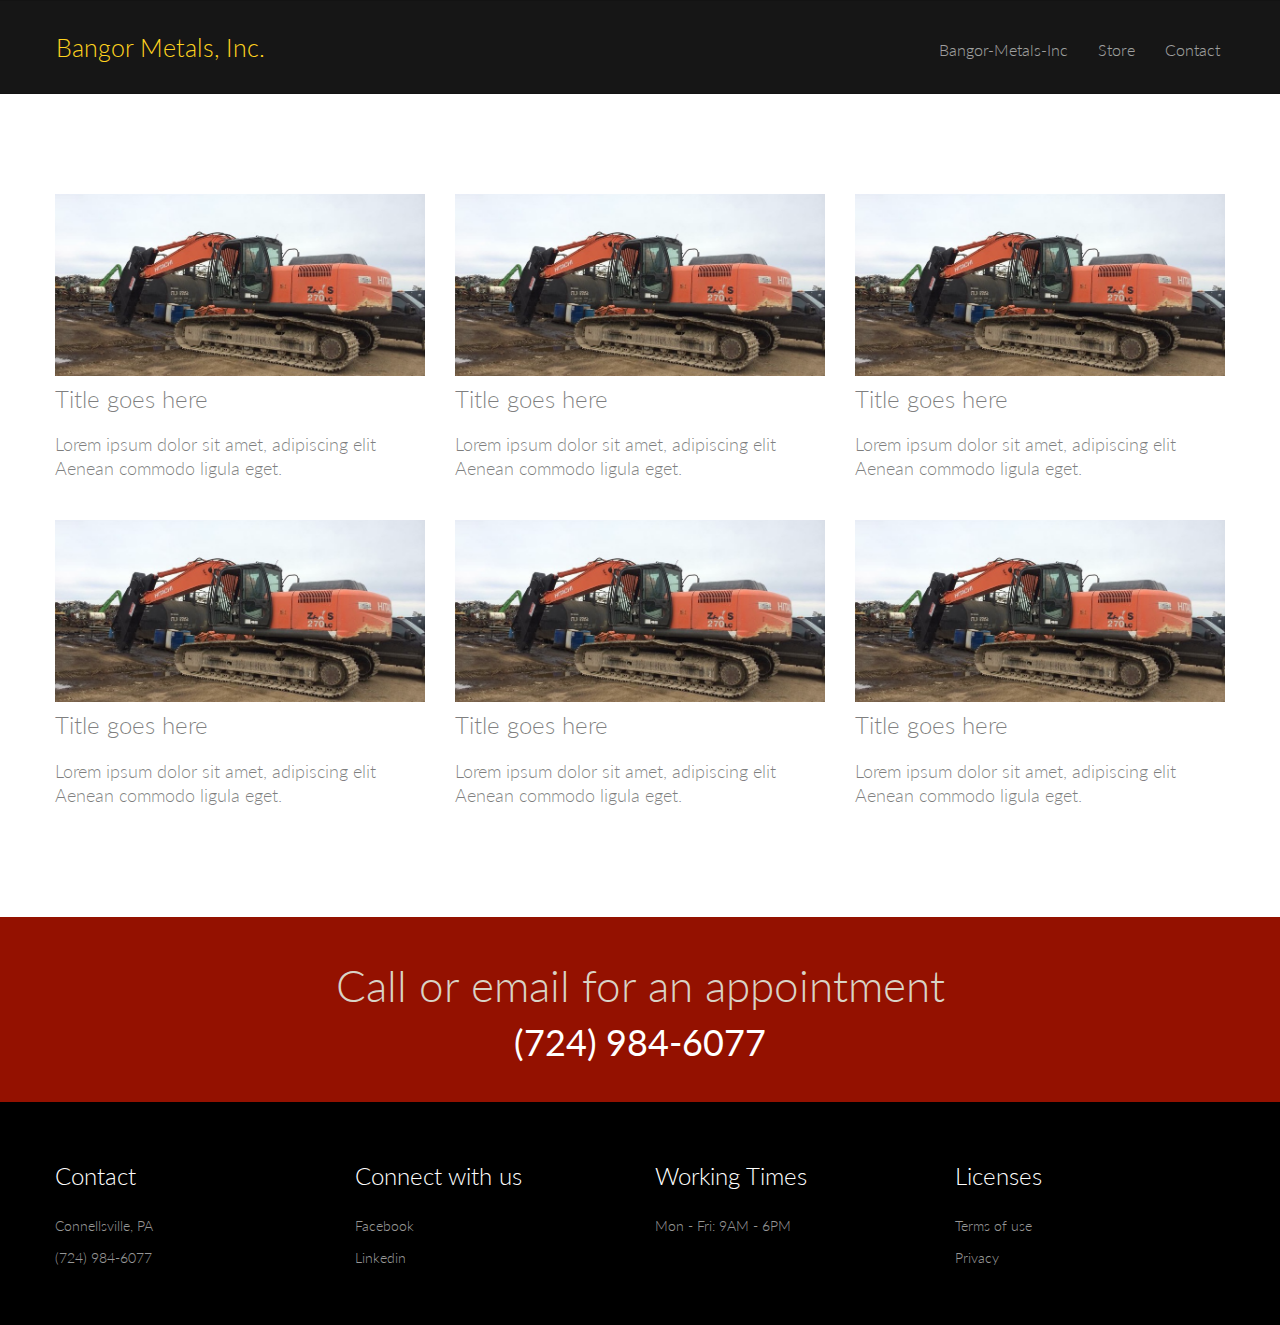
==== store.html @ 05addcea "add store page" ====
<!doctype html>
<html lang="Default">
<head>
    <meta charset="utf-8">
    <meta name="keywords" content="bangor metals store">
    <meta name="description" content="">
    <meta name="viewport" content="width=device-width, initial-scale=1.0, viewport-fit=cover">
    <link rel="shortcut icon" type="image/png" href="favicon.png">
    
	<link rel="stylesheet" type="text/css" href="./css/bootstrap.min.css">
	<link rel="stylesheet" type="text/css" href="style.css">
	<link rel="stylesheet" type="text/css" href="./css/animate.min.css">
	<link rel="stylesheet" type="text/css" href="./css/font-awesome.min.css">
	<link href='https://fonts.googleapis.com/css?family=Lato:100,300,400,700,900&amp;subset=latin,latin-ext' rel='stylesheet' type='text/css'>
    
	<script src="./js/jquery-2.1.0.min.js"></script>
	<script src="./js/bootstrap.min.js"></script>
	<script src="./js/blocs.min.js"></script>
	<script src="./js/lazysizes.min.js" defer></script>
    <title>Store</title>

    
<!-- Analytics -->
 
<!-- Analytics END -->
    
</head>
<body>
<!-- Main container -->
<div class="page-container">
    
<!-- bloc-0 -->
<div class="bloc bgc-onyx b-divider sticky-nav d-bloc" id="bloc-0">
	<div class="container bloc-sm">
		<nav class="navbar row">
			<div class="navbar-header">
				<a class="navbar-brand ltc-sunglow " href="index.html">Bangor Metals, Inc.</a>
				<button id="nav-toggle" type="button" class="ui-navbar-toggle navbar-toggle" data-toggle="collapse" data-target=".navbar-1">
					<span class="sr-only">Toggle navigation</span><span class="icon-bar"></span><span class="icon-bar"></span><span class="icon-bar"></span>
				</button>
			</div>
			<div class="collapse navbar-collapse navbar-1">
				<ul class="site-navigation nav navbar-nav">
					<li>
						<a href="index.html">Bangor-Metals-Inc</a>
					</li>
					<li>
						<a href="store.html">Store</a>
					</li>
					<li>
						<a onclick="scrollToTarget('#contact-info-bloc')" id="pl-undefined">Contact</a>
					</li>
				</ul>
			</div>
		</nav>
	</div>
</div>
<!-- bloc-0 END -->

<!-- bloc-8 -->
<div class="bloc bgc-white l-bloc" id="bloc-8">
	<div class="container bloc-lg">
		<div class="row">
			<div class="col-sm-4">
				<img src="img/lazyload-ph.png" data-src="img/Screen%20Shot%202018-11-12%20at%207.24.52%20AM.png" class="img-responsive lazyload" />
				<h3 class="mg-md">
					Title goes here
				</h3>
				<p>
					Lorem ipsum dolor sit amet, adipiscing elit Aenean commodo ligula eget.
				</p>
			</div>
			<div class="col-sm-4">
				<img src="img/lazyload-ph.png" data-src="img/Screen%20Shot%202018-11-12%20at%207.24.52%20AM.png" class="img-responsive lazyload" />
				<h3 class="mg-md">
					Title goes here
				</h3>
				<p>
					Lorem ipsum dolor sit amet, adipiscing elit Aenean commodo ligula eget.
				</p>
			</div>
			<div class="col-sm-4">
				<img src="img/lazyload-ph.png" data-src="img/Screen%20Shot%202018-11-12%20at%207.24.52%20AM.png" class="img-responsive lazyload" />
				<h3 class="mg-md">
					Title goes here
				</h3>
				<p>
					Lorem ipsum dolor sit amet, adipiscing elit Aenean commodo ligula eget.
				</p>
			</div>
		</div>
		<div class="row voffset">
			<div class="col-sm-4">
				<img src="img/lazyload-ph.png" data-src="img/Screen%20Shot%202018-11-12%20at%207.24.52%20AM.png" class="img-responsive lazyload" />
				<h3 class="mg-md">
					Title goes here
				</h3>
				<p>
					Lorem ipsum dolor sit amet, adipiscing elit Aenean commodo ligula eget.
				</p>
			</div>
			<div class="col-sm-4">
				<img src="img/lazyload-ph.png" data-src="img/Screen%20Shot%202018-11-12%20at%207.24.52%20AM.png" class="img-responsive lazyload" />
				<h3 class="mg-md">
					Title goes here
				</h3>
				<p>
					Lorem ipsum dolor sit amet, adipiscing elit Aenean commodo ligula eget.
				</p>
			</div>
			<div class="col-sm-4">
				<img src="img/lazyload-ph.png" data-src="img/Screen%20Shot%202018-11-12%20at%207.24.52%20AM.png" class="img-responsive lazyload" />
				<h3 class="mg-md">
					Title goes here
				</h3>
				<p>
					Lorem ipsum dolor sit amet, adipiscing elit Aenean commodo ligula eget.
				</p>
			</div>
		</div>
	</div>
</div>
<!-- bloc-8 END -->

<!-- contact-info-bloc -->
<div class="bloc bgc-ou-crimson-red d-bloc" id="contact-info-bloc">
	<div class="container bloc-sm">
		<div class="row">
			<div class="col-sm-12">
				<h1 class="text-center hero-bloc-text  tc-pastel-gray">
					Call or email for an appointment
				</h1>
				<h3 class="text-center hero-bloc-text-sub  tc-white mg-md">
					(724) 984-6077
				</h3>
			</div>
		</div>
	</div>
</div>
<!-- contact-info-bloc END -->

<!-- ScrollToTop Button -->
<a class="bloc-button btn btn-d scrollToTop" onclick="scrollToTarget('1')"><span class="fa fa-chevron-up"></span></a>
<!-- ScrollToTop Button END-->


<!-- Footer - bloc-10 -->
<div class="bloc bgc-black none b-divider d-bloc" id="bloc-10">
	<div class="container bloc-md">
		<div class="row">
			<div class="col-sm-3">
				<h3 class="mg-md bloc-mob-center-text tc-white">
					Contact
				</h3><a href="index.html" class="a-btn a-block">Connellsville, PA</a><a href="index.html" class="a-btn a-block">(724) 984-6077</a>
			</div>
			<div class="col-sm-3">
				<h3 class="mg-md bloc-mob-center-text tc-white">
					Connect with us
				</h3><a href="index.html" class="a-btn bloc-mob-center-text a-block">Facebook</a><a href="index.html" class="a-btn a-block bloc-mob-center-text">Linkedin</a>
			</div>
			<div class="col-sm-3">
				<h3 class="mg-md bloc-mob-center-text tc-white">
					Working Times<br>
				</h3><a href="index.html" class="a-btn a-block bloc-mob-center-text">Mon - Fri: 9AM - 6PM&nbsp;<br></a>
			</div>
			<div class="col-sm-3">
				<h3 class="mg-md bloc-mob-center-text tc-white">
					Licenses
				</h3><a href="index.html" class="a-btn a-block bloc-mob-center-text">Terms of use</a><a href="index.html" class="a-btn a-block bloc-mob-center-text">Privacy</a>
			</div>
		</div>
	</div>
</div>
<!-- Footer - bloc-10 END -->

</div>
<!-- Main container END -->
    

</body>
</html>
---- style.css ----
/*-----------------------------------------------------------------------------------
	    Bangor
        Built with Blocs
-----------------------------------------------------------------------------------*/

body{
	margin:0;
	padding:0;
    background:#FFF;
    overflow-x:hidden;
    -webkit-font-smoothing: antialiased;
    -moz-osx-font-smoothing: grayscale;
}
a,button{transition: all .3s ease-in-out;outline: none!important;} /* Prevent ugly blue glow on chrome and safari */
a:hover{text-decoration: none; cursor:pointer;}

#page-loading-blocs-notifaction{position: fixed;top: 0;bottom: 0;width: 100%;z-index:100000;background:#FFFFFF url("img/pageload-spinner.gif") no-repeat center center;}

/* = Blocs
-------------------------------------------------------------- */

.bloc{
	width:100%;
	clear:both;
	background: 50% 50% no-repeat;
	padding:0 50px;
	-webkit-background-size: cover;
	-moz-background-size: cover;
	-o-background-size: cover;
	background-size: cover;
	position:relative;
}
.bloc .container{
	padding-left:0;
	padding-right:0;
}


/* Sizes */

.bloc-xl{
	padding:150px 50px;
}
.bloc-lg{
	padding:100px 50px;
}
.bloc-md{
	padding:50px;
}
.bloc-sm{
	padding:20px 50px;
}

/* = Full Screen Blocs 
-------------------------------------------------------------- */

.bloc-fill-screen{
	padding-top:0;
	position: relative;
	height:100vh;
}
.bloc-fill-screen > .container{
	position:relative;
	top:50%;
	transform:translateY(-50%);
	-webkit-transform:translateY(-50%);
}
.bloc-fill-screen .fill-bloc-top-edge, .bloc-fill-screen .fill-bloc-bottom-edge{
	position: absolute;
	margin: 20px auto;
	left: 0;
	right: 0;
	z-index: 1;
	transform: none;
}
.bloc-fill-screen .fill-bloc-top-edge{
	top:0;
}
.bloc-fill-screen .fill-bloc-bottom-edge{
	top: initial;
	bottom: 20px;
}
.blocs-hero-btn-dwn{
	width: 58px;
	height: 58px;
	display: block;
	margin:0 auto;
	line-height: 58px;
	padding: 0;
	border-radius: 50%;
	text-align: center;
	font-size: 18px;
	color: rgba(255,255,255,.8);
	background: rgba(0,0,0,.6);
	border:0;
}
.blocs-hero-btn-dwn:hover{
	color: rgba(255,255,255,1);
}


/* Background Textures */

.bloc-bg-texture::before{
	content:"";
	background-size: 2px 2px;
	position: absolute;
	top: 0;
	bottom: 0;
	left:0;
	right:0;
}
.texture-paper::before{
	background: url("img/texture-paper.png");
	background-size: 280px 280px;
}
.texture-darken::before{
	background: rgba(0,0,0,0.5);
}
.texture-darken-strong::before{
	background: rgba(0,0,0,0.8);
}


/* Dark theme */

.d-bloc{
	color:rgba(255,255,255,.7);
}
.d-bloc button:hover{
	color:rgba(255,255,255,.9);
}
.d-bloc .icon-round,.d-bloc .icon-square,.d-bloc .icon-rounded,.d-bloc .icon-semi-rounded-a,.d-bloc .icon-semi-rounded-b{
	border-color:rgba(255,255,255,.9);
}
.d-bloc .divider-h span{
	border-color:rgba(255,255,255,.2);
}
.d-bloc .a-btn,.d-bloc .navbar a,.d-bloc .navbar-brand, .d-bloc a .icon-sm, .d-bloc a .icon-md, .d-bloc a .icon-lg, .d-bloc a .icon-xl, .d-bloc h1 a, .d-bloc h2 a, .d-bloc h3 a, .d-bloc h4 a, .d-bloc h5 a, .d-bloc h6 a, .d-bloc p a{
	color:rgba(255,255,255,.6);
}
.d-bloc .a-btn:hover,.d-bloc .navbar a:hover,.d-bloc .navbar-brand:hover,.d-bloc a:hover .icon-sm, .d-bloc a:hover .icon-md, .d-bloc a:hover .icon-lg, .d-bloc a:hover .icon-xl, .d-bloc h1 a:hover, .d-bloc h2 a:hover, .d-bloc h3 a:hover, .d-bloc h4 a:hover, .d-bloc h5 a:hover, .d-bloc h6 a:hover, .d-bloc p a:hover{
	color:rgba(255,255,255,1);
}
.d-bloc .navbar-toggle .icon-bar{
	background:rgba(255,255,255,1);
}
.d-bloc .btn-wire,.d-bloc .btn-wire:hover{
	color:rgba(255,255,255,1);
	border-color:rgba(255,255,255,1);
}
.d-bloc .panel{
	color:rgba(0,0,0,.5);
}
.d-bloc .panel button:hover{
	color:rgba(0,0,0,.7);
}
.d-bloc .panel icon{
	border-color:rgba(0,0,0,.7);
}
.d-bloc .panel .divider-h span{
	border-color:rgba(0,0,0,.1);
}
.d-bloc .panel .a-btn{
	color:rgba(0,0,0,.6);
}
.d-bloc .panel .a-btn:hover{
	color:rgba(0,0,0,1);
}
.d-bloc .panel .btn-wire, .d-bloc .panel .btn-wire:hover{
	color:rgba(0,0,0,.7);
	border-color:rgba(0,0,0,.3);
}


/* Light theme */

.d-bloc .panel,.l-bloc{
	color:rgba(0,0,0,.5);
}
.d-bloc .panel button:hover,.l-bloc button:hover{
	color:rgba(0,0,0,.7);
}
.l-bloc .icon-round,.l-bloc .icon-square,.l-bloc .icon-rounded,.l-bloc .icon-semi-rounded-a,.l-bloc .icon-semi-rounded-b{
	border-color:rgba(0,0,0,.7);
}
.d-bloc .panel .divider-h span,.l-bloc .divider-h span{
	border-color:rgba(0,0,0,.1);
}
.d-bloc .panel .a-btn,.l-bloc .a-btn,.l-bloc .navbar a,.l-bloc .navbar-brand,.l-bloc a .icon-sm, .l-bloc a .icon-md, .l-bloc a .icon-lg, .l-bloc a .icon-xl, .l-bloc h1 a, .l-bloc h2 a, .l-bloc h3 a, .l-bloc h4 a, .l-bloc h5 a, .l-bloc h6 a, .l-bloc p a{
	color:rgba(0,0,0,.6);
}
.d-bloc .panel .a-btn:hover,.l-bloc .a-btn:hover,.l-bloc .navbar a:hover, .l-bloc .navbar-brand:hover, .l-bloc a:hover .icon-sm, .l-bloc a:hover .icon-md, .l-bloc a:hover .icon-lg, .l-bloc a:hover .icon-xl, .l-bloc h1 a:hover, .l-bloc h2 a:hover, .l-bloc h3 a:hover, .l-bloc h4 a:hover, .l-bloc h5 a:hover, .l-bloc h6 a:hover, .l-bloc p a:hover{
	color:rgba(0,0,0,1);
}
.l-bloc .navbar-toggle .icon-bar{
	color:rgba(0,0,0,.6);
}
.d-bloc .panel .btn-wire,.d-bloc .panel .btn-wire:hover,.l-bloc .btn-wire,.l-bloc .btn-wire:hover{
	color:rgba(0,0,0,.7);
	border-color:rgba(0,0,0,.3);
}

/* Row Margin Offsets */

.voffset{
	margin-top:30px;
}

/* Column No Gutters */

.row-no-gutters{
	margin-right:0;
	margin-left:0;
}
.row.row-no-gutters > [class^="col-"],.row.row-no-gutters > [class*=" col-"] {
	padding-right: 0;
	padding-left: 0;
}
/* Dividers */

.b-divider{
	border-top:1px solid rgba(0,0,0,.1);
	border-bottom:1px solid rgba(0,0,0,.1);
}

/* Bloc text custom styling */

#bloc-0 .navbar-brand{
	font-family: Lato;
	font-weight: 300;
}
#bloc-1 h1{
	font-size: 44px;
	line-height: 46px;
}
#bloc-2 h1{
	font-family: Lato;
	font-weight: 300;
	font-size: 38px;
	line-height: 40px;
}
#bloc-2 p{
	font-family: Lato;
	font-weight: 300;
	font-size: 18px;
	line-height: 24px;
}
#bloc-2 h2{
	font-family: Lato;
	font-weight: 300;
	font-size: 24px;
	line-height: 26px;
}
#bloc-3 h1{
	font-size: 38px;
	line-height: 40px;
}
#bloc-3 h3{
	font-family: Lato;
	font-weight: 300;
	font-size: 26px;
	line-height: 28px;
}
#bloc-3 p{
	line-height: 24px;
}
#bloc-3 p{
	font-family: Lato;
	font-weight: 300;
	font-size: 18px;
	line-height: 24px;
}
#bloc-4 h1{
	font-size: 38px;
	line-height: 40px;
}
#bloc-4 p{
	font-size: 18px;
}
#bloc-5 h2{
	line-height: 26.000001907348633px;
}
#contact-info-bloc h1{
	font-family: Lato;
	font-weight: 300;
	font-size: 44px;
	line-height: 56px;
}
#contact-info-bloc h3{
	font-family: Lato;
	font-weight: 400;
}

/* = NavBar
-------------------------------------------------------------- */

.navbar{
	margin-bottom: 0;
	z-index:1;
}
.navbar-brand{
	height:auto;
	padding:3px 15px;
	font-size:25px;
	font-weight:normal;
	font-weight:600;
	line-height:44px;
}
.navbar-brand img{
	max-height: 200px;
	margin: 0 5px 0 0;
	display:inline;
}
.navbar-brand img[src$=svg]{
	min-width:100px;
}
.nav-center .navbar-brand img{
	margin:0;
}
.navbar .nav{
	padding-top: 2px;
	margin-right: -16px;
	float:right;
	z-index:1;
}
.nav > li{
	float:left;
	margin-top:4px;
	font-size:16px;
}
.navbar-nav .open .dropdown-menu > li > a{
	text-align: inherit;
}
.nav > li a:hover, .nav > li a:focus{
	background:transparent;
}
.navbar-toggle{
	margin: 10px 10px 0 0;
	border: 0px;
}
.navbar-toggle:hover{
	background:transparent!important;
}
.navbar-toggle .icon-bar{
	background-color: rgba(0,0,0,.5);
	width: 26px;
}
 /* Inverted navbar */

.nav-invert .navbar .nav{
	float:left;
}
.nav-invert .navbar-header, .nav-invert .navbar-brand{
	float:right;
	position:relative;
	z-index:2;
}
@media (min-width: 768px){
	.site-navigation{
		position:absolute;
		top:50%;
		right:20px;
		transform:translate(0, -50%);
		-webkit-transform:translateY(-50%);
	}
	.nav > li .dropdown-menu a,.nav > li .dropdown-menu a:hover{
		color:#484848;
	}
	.nav-invert .site-navigation{
		left:0;
		right:0;
	}
	.nav-center{
		text-align:center;
	}
	.nav-center .navbar-header{
		width:100%;
	}
	.nav-center .navbar-header, .nav-center .navbar-brand, .nav-center .nav > li{
		float: none;
		display:inline-block;
	}
	.nav-center .site-navigation{
		position:relative;
		width:100%;
		right:0;
		margin-right:0px;
		margin-top:20px;
	}
.nav-center.mini-nav .navbar-toggle{
	float:none;
	margin: 10px auto 0;
	}
}
.nav > li > .dropdown a{
	background: none!important;
	display: block;
	padding: 14px 15px;
}

nav .caret{
	margin: 0 5px;
}
/* Dropdown Menus SubMenu */
	.dropdown-menu .dropdown-menu{
	top:-8px;
	left:100%;
}
.dropdown-menu .dropmenu-flow-right{
	top:100%;
	left:0;
	margin-left: -1px;
	border-top-left-radius: 0;
	border-top-right-radius: 0;
}
.dropdown-menu .dropdown span{
	border: 4px solid black;
	border-top-color:transparent;
	border-right-color:transparent;
	border-bottom-color:transparent;
	margin: 6px -5px 0 0!important;
	float: right;
}
/* = Sticky Nav
-------------------------------------------------------------- */

.sticky-nav.sticky{
	position:fixed;
	top:0;
	z-index:1000;
	box-shadow:0 1px 2px rgba(0,0,0,.3);
	 transition: all .2s ease-out;
}

/* = Bric adjustment margins
-------------------------------------------------------------- */

.mg-sm{
	margin-top:10px;
	margin-bottom:5px;
}
.mg-md{
	margin-top:10px;
	margin-bottom:20px;
}
.mg-lg{
	margin-top:10px;
	margin-bottom:40px;
}

/* = Buttons
-------------------------------------------------------------- */

.btn{
	margin: 0 5px 5px 0;
}
.btn.pull-right{
	margin: 0 0 5px 5px;
}
.btn-d,.btn-d:hover,.btn-d:focus{
	color:#FFF;
	background:rgba(0,0,0,.3);
}

/* Prevent ugly blue glow on chrome and safari */
button{
	outline: none!important;
}

.a-btn{
	padding: 6px 10px 6px 0;
	line-height: 1.42857143;
	display:inline-block;
}
.text-center .a-btn{
	padding: 6px 0;
}
.a-block{
	width:100%;
	text-align:left;
}
.text-center .a-block{
	text-align:center;
}

/* = Icons
-------------------------------------------------------------- */
.icon-md{
	font-size:30px!important;
}
.icon-round{
	margin:0 auto;
	border:2px solid transparent;
	border-radius: 50%;
	padding: 32px 30px 26px 30px;
	min-width:80px;
}
.icon-round.icon-md,.icon-square.icon-md,.icon-rounded.icon-md{
	min-width: 92px;
}
.icon-round.icon-lg,.icon-square.icon-lg,.icon-rounded.icon-lg{
	min-width: 122px;
}
.icon-round.icon-xl,.icon-square.icon-xl,.icon-rounded.icon-xl{
	min-width: 162px;
}




.panel-sq, .panel-sq .panel-heading, .panel-sq .panel-footer{
	border-radius:0;
}
.panel-rd{
	border-radius:30px;
}
.panel-rd .panel-heading{
	border-radius:29px 29px 0 0;
}
.panel-rd .panel-footer{
	border-radius:0 0 29px 29px;
}





/* ScrollToTop button */

.scrollToTop{
	width:40px;
	height:40px;
	position:fixed;
	bottom:20px;
	right:20px;
	opacity: 0;
	z-index: 500;
	transition: all .3s ease-in-out;
}
.scrollToTop span{
	margin-top: 6px;
}
.showScrollTop{
	font-size: 14px;
	opacity: 1;
}
/* = Lightbox
-------------------------------------------------------------- */

a[data-lightbox]{
	position: relative;
	display: block;
	text-align: center;
}
a[data-lightbox]:hover::before{
	content:"+";
	font-family: "HelveticaNeue-Light", "Helvetica Neue Light", "Helvetica Neue", Helvetica, Arial;
	font-size:32px;
	width:50px;
	height:50px;
	margin-left:-25px;
	border-radius: 50%;
	background:rgba(0,0,0,.6);
	color:#FFF;
	font-weight:100;
	z-index: 1;
	position: absolute;
	top: 50%;
	transform: translateY(-50%);
	-webkit-transform: translateY(-50%);
}
a[data-lightbox]:hover img{
	opacity: 0.6;
	-webkit-animation-fill-mode: none;
	animation-fill-mode:none;
}
#lightbox-modal{
	display: flex;
	align-items: center;
}
#lightbox-modal .modal-dialog{
	width:90%;
	max-width:900px;
	margin:0 auto 0;
}
#lightbox-modal .modal-dialog img{
	max-height:90vh;
	margin: 0 auto;
}
.lightbox-caption{
	padding: 20px;
	color: #FFF;
	background: rgba(0,0,0,.5);
	position: absolute;
	left: 15px;
	right: 15px;
	bottom: 5px;
}
.close-lightbox{
	color:#FFF;
	font-size: 30px;
	position: absolute;
	top:20px;
	right:20px;
	z-index: 20;
	background:rgba(0,0,0,.5);
	border:none;
	line-height: 30px;
	padding:0 9px 5px;
	opacity: 0.3;
}
.close-lightbox:hover,.next-lightbox:hover, .prev-lightbox:hover{
	opacity: 1.0;
	color:#FFF;
}
.next-lightbox, .prev-lightbox{
	font-size:20px;
	color:rgba(255,255,255,.9);
	background:rgba(0,0,0,.5);
	transition: all .2s ease-in-out;
	position: absolute;
	top:45%;
	z-index:1;
	opacity: 0.4;
}
.next-lightbox{
	padding:6px 8px 1px 13px;
	right:25px;
}
.prev-lightbox{
	padding:6px 13px 1px 10px;
	left:25px;
}

/* = Custom Styling
-------------------------------------------------------------- */

h1,h2,h3,h4,h5,h6,p,label,.btn,a{
	font-family:"Lato";
	font-weight:300;
}
.container{
	max-width:1170px;
}
.hero-bloc-text{
	font-size:55px;
}
.hero-bloc-text-sub{
	font-size:36px;
}
.statement-bloc-text{
	line-height:38px;
	font-style:italic;
	font-size:28px;
	text-align:center;
	font-weight:lighter;
}
.blocs-mobile-signup-text{
	font-size:33px;
}
.stat-bloc-text{
	font-size:44px;
	text-align:center;
	font-weight:bold;
}
.stat-bloc-sub-text{
	font-size:16px;
	text-align:center;
	text-transform:uppercase;
}
.photo{
	border-style:solid;
	border-color:rgba(0,0,0,0.0);
	width:365px;
	text-shadow:0px 0px 0px #000000;
	border-width:1px 1px 1px 1px;
	background-color:#000000;
	background-position:left center;
}
.bloc-group-text-vc{
	font-size:50px;
	margin-top:20%;
}
.device-bloc-text-vc{
	font-size:50px;
	margin-top:50%;
}
.lake-hero-text-s{
	font-size:60px;
}
.lake-hero-text-sub-s{
	font-size:34px;
}
.blocs-hero-btn-dwn{
	background-color:rgba(0,0,0,0.0);
}
h1{
	font-family:"Lato";
	font-weight:300;
	font-size:38px;
	line-height:40px;
	color:#73FDFF!important;
}
h2{
	font-size:24px;
	line-height:26px;
	color:#73FDFF!important;
}
p{
	font-size:18px;
	line-height:24px;
}

/* = Colour
-------------------------------------------------------------- */

/* Background colour styles */

.bgc-onyx{
	background-color:#161616;
}
.bgc-white{
	background-color:#ffffff;
}
.bgc-outer-space{
	background-color:#47454A;
}
.bgc-sunglow{
	background-color:#FFD31F;
}
.bgc-dark-jungle-green{
	background-color:#212121;
}
.bgc-pastel-gray{
	background-color:#D9D3C6;
}
.bgc-ou-crimson-red{
	background-color:#941100;
}
.bgc-black{
	background-color:#000000;
}

/* Text colour styles */

.tc-white{
	color:#ffffff!important;
}
.tc-outer-space{
	color:#47454A!important;
}
.tc-dark-jungle-green{
	color:#212121!important;
}
.tc-black{
	color:#000000!important;
}
.tc-pastel-gray{
	color:#D9D3C6!important;
}

/* Link colour styles */

.ltc-sunglow{
	color:#FFD31F!important;
}
.ltc-sunglow:hover{
	color:#cca919!important;
}

/* Icon colour styles */

.icon-sunglow{
	color:#FFD31F!important;
	border-color:#FFD31F!important;
}

/* Bloc image backgrounds */

.bg-Screen-20Shot-202018-11-10-20at-208-35-12-20PM{
	background-image:url("img/Screen%20Shot%202018-11-10%20at%208.35.12%20PM.png");
}
.bg-Screen-20Shot-202018-11-12-20at-207-19-03-20AM{
	background-image:url("img/Screen%20Shot%202018-11-12%20at%207.19.03%20AM.png");
}
.bg-Screen-20Shot-202018-11-12-20at-207-24-52-20AM{
	background-image:url("img/Screen%20Shot%202018-11-12%20at%207.24.52%20AM.png");
}




/* = Mobile adjustments 
-------------------------------------------------------------- */
@media (max-width: 1024px)
{
    .bloc{
        padding-left: 20px; 
        padding-right: 20px;  
    }
    .bloc.full-width-bloc, .bloc-tile-2.full-width-bloc .container, .bloc-tile-3.full-width-bloc .container, .bloc-tile-4.full-width-bloc .container{
        padding-left: 0; 
        padding-right: 0;  
    }
}
@media (max-width: 992px) and (min-width: 768px)
{
    .navbar .nav{
		max-width:80%
    }
	.nav-center.navbar .nav{
		max-width:100%
    }
}
@media only screen and (min-device-width : 768px) and (max-device-width : 1024px) and (orientation : landscape) {.b-parallax{background-attachment:scroll;}}
@media only screen and (min-device-width: 1024px) and (max-device-width: 1366px) and (-webkit-min-device-pixel-ratio: 1.5) {.b-parallax{background-attachment:scroll;}}
@media (max-width: 991px)
{
    .container{width:100%;}
    .b-parallax{background-attachment:scroll;}
    .page-container, #hero-bloc{overflow-x: hidden;position: relative;} /* Prevent unwanted side scroll on mobile */
    .bloc{padding-left: constant(safe-area-inset-left);padding-right: constant(safe-area-inset-right);} /* iPhone X Notch Support*/
    .bloc-group, .bloc-group .bloc{display:block;width:100%;}
    .bloc-fill-screen .fill-bloc-top-edge, .bloc-fill-screen .fill-bloc-bottom-edge{padding:0 20px;padding-left: constant(safe-area-inset-left);padding-right: constant(safe-area-inset-right);}
}
@media (max-width: 767px)
{
    .page-container{
        overflow-x: hidden;
        position:relative;
    }
    h1,h2,h3,h4,h5,h6,p,#disqus_thread{
        padding-left:10px!important; 
        padding-right:10px!important; 
    }
    .b-parallax{
        background-attachment:scroll;
    }
    .navbar .nav{
        padding-top: 0;
        border-top:1px solid rgba(0,0,0,.2);
        float:none!important;
    }
    .navbar.row{
        margin-left: 0;
        margin-right: 0;
    }
    .site-navigation{
	   position:inherit;
	   transform:none;
	   -webkit-transform:none;
	   -ms-transform:none;
    }  
    .nav > li{
        margin-top: 0;
        border-bottom:1px solid rgba(0,0,0,.1);
        background:rgba(0,0,0,.05);
        text-align: left;
        padding-left:15px;
        width:100%;
    }
    .nav > li:hover{
        background:rgba(0,0,0,.08);
    }
    .dropdown .dropdown a .caret{   
        float: none;
        margin: 5px 0 0 10px!important;
        border: 4px solid black;
        border-bottom-color: transparent;
        border-right-color: transparent;
        border-left-color: transparent;
    }
    
    #hero-bloc .navbar .nav{
        background:rgba(0,0,0,.8);
    }
    #hero-bloc .navbar .nav a{
        color:rgba(255,255,255,.6);
    }
    .hero{
        padding:50px 0;
    }
    .hero-nav{
        left:-1px;
        right:-1px;
    }
    .navbar-collapse{
        padding:0;
        overflow-x: hidden;
        -webkit-box-shadow: none;
        box-shadow: none;
    }
    .navbar-brand img{
        max-height: 40px;
        width:auto;   
    }
    .nav-invert .navbar-header{
        float: none;
        width:100%;
    }
    .nav-invert .navbar-toggle{
        float:left; 
        margin-left:10px;
    }
    .bloc{
        padding-left: 0; 
        padding-right: 0;
    }
    .bloc-xxl,.bloc-xl,.bloc-lg{
        padding: 40px 0;
    }
    .bloc-sm,.bloc-md{
        padding-left: 0; 
        padding-right: 0;
    }
    .bloc-tile-2 .container, .bloc-tile-3 .container, .bloc-tile-4 .container, .bloc-fill-screen .fill-bloc-top-edge, .bloc-fill-screen .fill-bloc-bottom-edge{
        padding-left:0;padding-right:0;
    }
    .a-block{
        padding:0 10px;
    }
    .btn-dwn{
       display:none; 
    }
    .voffset{
        margin-top:5px;
    }
    .voffset-md{
        margin-top:20px;
    }
    .voffset-lg{
        margin-top:30px;
    }
    form{
        padding:5px;
    }
    .close-lightbox{
        display:inline-block;
    }
    .blocsapp-device-iphone5{
	   background-size: 216px 425px;
	   padding-top:60px;
	   width:216px;
	   height:425px;
    }
    .blocsapp-device-iphone5 img{
	   width: 180px;
	   height: 320px;
    }
}

@media (max-width: 400px)
{    
    .bloc{
        padding-left: 0; 
        padding-right: 0;
    }
}

@media (max-width: 991px){
	.bloc-group-text-vc{
	margin-top:0%;
}
 }
/* Drop Down Navigation */
@media (min-width: 767px) and (max-width: 991px){
	
.mini-nav .special-dropdown-nav .site-navigation{
	display: block;
	position: absolute;
	top: 80%;
	z-index: 1000;
	float: left;
	min-width: 160px;
	padding: 5px 0;
	margin: 2px 0 0;
	font-size: 14px;
	text-align: left;
	list-style: none;
	background-color: #fff;
	-webkit-background-clip: padding-box;
	background-clip: padding-box;
	border: 1px solid #ccc;
	border: 1px solid rgba(0,0,0,.15);
	border-radius: 4px;
	-webkit-box-shadow: 0 6px 12px rgba(0,0,0,.175);
	box-shadow: 0 6px 12px rgba(0,0,0,.175);
}
.mini-nav .special-dropdown-nav .site-navigation li{
	width:100%;
}
.special-dropdown-nav.collapsing{
	transition: height 0.001s;
}
.mini-nav .special-dropdown-nav .site-navigation li a{
	color: rgba(0,0,0,.6)!important;
}
 }
@media (max-width: 767px){
	.bloc-mob-center-text{
	text-align:center;
}
.blocs-mobile-signup-text{
	text-align:center;
}
.bloc-group-text-vc{
	margin-top:0%;
}
 #bloc-2 h1{
	font-size: 24px;
	line-height: 26px;
}
#bloc-2 p{
	line-height: 20px;
}
#bloc-3 h1{
	font-size: 26px;
	line-height: 28px;
}
#bloc-3 h3{
	font-size: 24px;
	line-height: 26px;
}
#bloc-4 h1{
	font-size: 26px;
	line-height: 28px;
}
#bloc-5 h2{
	line-height: 26px;
}
#contact-info-bloc h1{
	font-size: 26px;
	line-height: 28px;
}
/* = Text Mobile Alignment Classes
-------------------------------------------------------------- */
.text-left-xs{
	text-align:left;
}
}
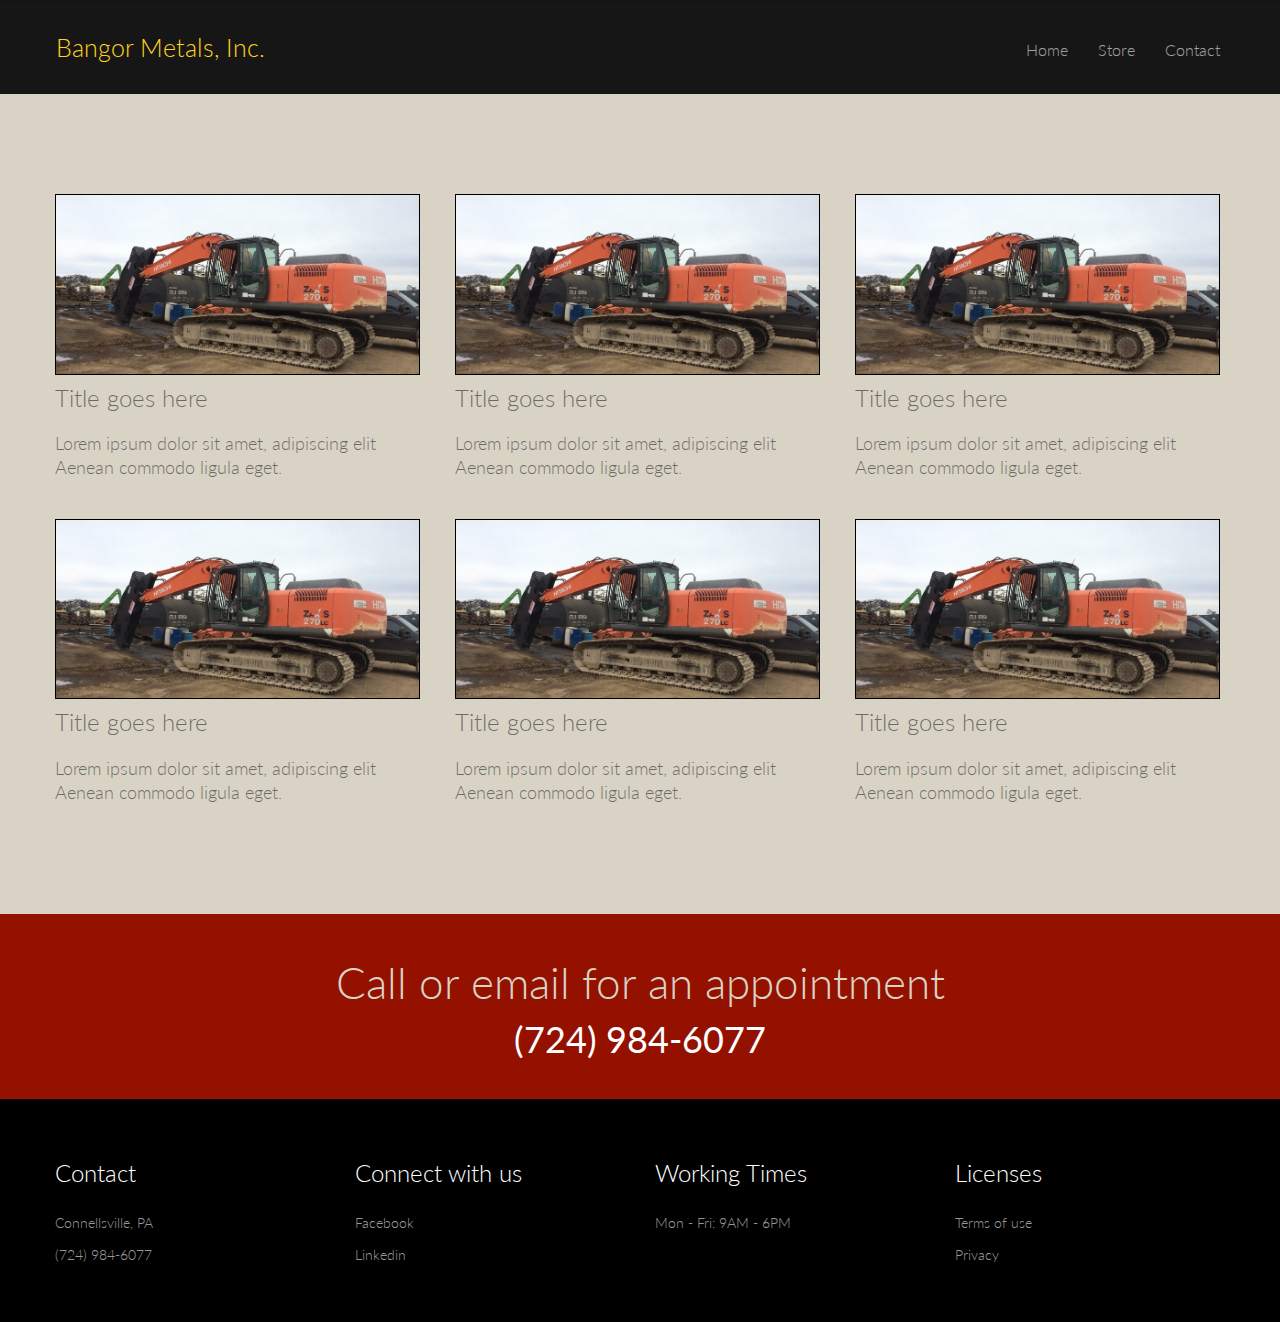
==== commit ca2ec1ee: "web updates" ====
--- a/store.html
+++ b/store.html
@@ -42,7 +42,7 @@
 			<div class="collapse navbar-collapse navbar-1">
 				<ul class="site-navigation nav navbar-nav">
 					<li>
-						<a href="index.html">Bangor-Metals-Inc</a>
+						<a href="index.html">Home</a>
 					</li>
 					<li>
 						<a href="store.html">Store</a>
@@ -58,11 +58,11 @@
 <!-- bloc-0 END -->
 
 <!-- bloc-8 -->
-<div class="bloc bgc-white l-bloc" id="bloc-8">
+<div class="bloc bgc-pastel-gray l-bloc " id="bloc-8">
 	<div class="container bloc-lg">
 		<div class="row">
 			<div class="col-sm-4">
-				<img src="img/lazyload-ph.png" data-src="img/Screen%20Shot%202018-11-12%20at%207.24.52%20AM.png" class="img-responsive lazyload" />
+				<img src="img/lazyload-ph.png" data-src="img/Screen%20Shot%202018-11-12%20at%207.24.52%20AM.png" class="img-responsive photo lazyload" />
 				<h3 class="mg-md">
 					Title goes here
 				</h3>
@@ -71,7 +71,7 @@
 				</p>
 			</div>
 			<div class="col-sm-4">
-				<img src="img/lazyload-ph.png" data-src="img/Screen%20Shot%202018-11-12%20at%207.24.52%20AM.png" class="img-responsive lazyload" />
+				<img src="img/lazyload-ph.png" data-src="img/Screen%20Shot%202018-11-12%20at%207.24.52%20AM.png" class="img-responsive photo lazyload" />
 				<h3 class="mg-md">
 					Title goes here
 				</h3>
@@ -80,7 +80,7 @@
 				</p>
 			</div>
 			<div class="col-sm-4">
-				<img src="img/lazyload-ph.png" data-src="img/Screen%20Shot%202018-11-12%20at%207.24.52%20AM.png" class="img-responsive lazyload" />
+				<img src="img/lazyload-ph.png" data-src="img/Screen%20Shot%202018-11-12%20at%207.24.52%20AM.png" class="img-responsive photo lazyload" />
 				<h3 class="mg-md">
 					Title goes here
 				</h3>
@@ -91,7 +91,7 @@
 		</div>
 		<div class="row voffset">
 			<div class="col-sm-4">
-				<img src="img/lazyload-ph.png" data-src="img/Screen%20Shot%202018-11-12%20at%207.24.52%20AM.png" class="img-responsive lazyload" />
+				<img src="img/lazyload-ph.png" data-src="img/Screen%20Shot%202018-11-12%20at%207.24.52%20AM.png" class="img-responsive photo lazyload" />
 				<h3 class="mg-md">
 					Title goes here
 				</h3>
@@ -100,7 +100,7 @@
 				</p>
 			</div>
 			<div class="col-sm-4">
-				<img src="img/lazyload-ph.png" data-src="img/Screen%20Shot%202018-11-12%20at%207.24.52%20AM.png" class="img-responsive lazyload" />
+				<img src="img/lazyload-ph.png" data-src="img/Screen%20Shot%202018-11-12%20at%207.24.52%20AM.png" class="img-responsive photo lazyload" />
 				<h3 class="mg-md">
 					Title goes here
 				</h3>
@@ -109,7 +109,7 @@
 				</p>
 			</div>
 			<div class="col-sm-4">
-				<img src="img/lazyload-ph.png" data-src="img/Screen%20Shot%202018-11-12%20at%207.24.52%20AM.png" class="img-responsive lazyload" />
+				<img src="img/lazyload-ph.png" data-src="img/Screen%20Shot%202018-11-12%20at%207.24.52%20AM.png" class="img-responsive photo lazyload" />
 				<h3 class="mg-md">
 					Title goes here
 				</h3>
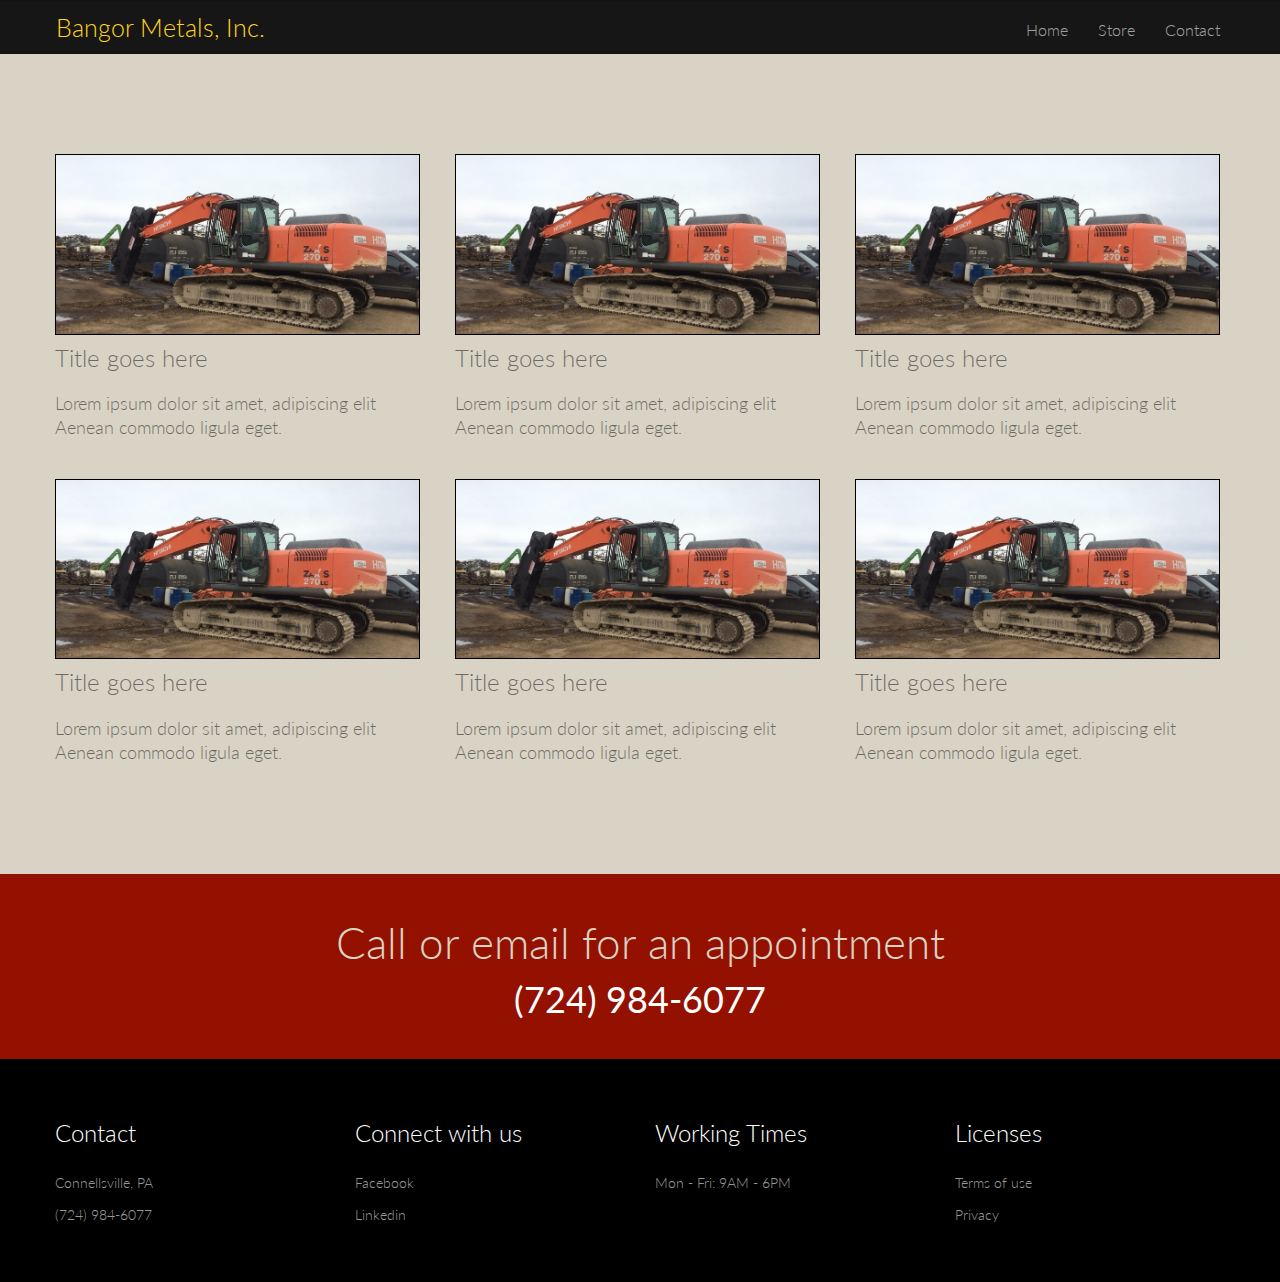
==== commit bb745954: "Add files via upload" ====
--- a/store.html
+++ b/store.html
@@ -31,7 +31,7 @@
     
 <!-- bloc-0 -->
 <div class="bloc bgc-onyx b-divider sticky-nav d-bloc" id="bloc-0">
-	<div class="container bloc-sm">
+	<div class="container">
 		<nav class="navbar row">
 			<div class="navbar-header">
 				<a class="navbar-brand ltc-sunglow " href="index.html">Bangor Metals, Inc.</a>
@@ -58,7 +58,7 @@
 <!-- bloc-0 END -->
 
 <!-- bloc-8 -->
-<div class="bloc bgc-pastel-gray l-bloc " id="bloc-8">
+<div class="bloc bgc-pastel-gray l-bloc" id="bloc-8">
 	<div class="container bloc-lg">
 		<div class="row">
 			<div class="col-sm-4">
--- a/style.css
+++ b/style.css
@@ -119,6 +119,13 @@
 }
 .texture-darken-strong::before{
 	background: rgba(0,0,0,0.8);
+}
+
+
+/* Background Effects */
+
+.b-parallax{
+	background-attachment:fixed;
 }
 
 
@@ -507,6 +514,11 @@
 }
 
 
+/* = Text & Icon Styles
+-------------------------------------------------------------- */
+.pressed-t{
+	text-shadow:0 1px 0 #FFF;
+}
 
 
 .panel-sq, .panel-sq .panel-heading, .panel-sq .panel-footer{
@@ -750,6 +762,9 @@
 .tc-outer-space{
 	color:#47454A!important;
 }
+.tc-sunglow{
+	color:#FFD31F!important;
+}
 .tc-dark-jungle-green{
 	color:#212121!important;
 }
@@ -781,11 +796,11 @@
 .bg-Screen-20Shot-202018-11-10-20at-208-35-12-20PM{
 	background-image:url("img/Screen%20Shot%202018-11-10%20at%208.35.12%20PM.png");
 }
-.bg-Screen-20Shot-202018-11-12-20at-207-19-03-20AM{
-	background-image:url("img/Screen%20Shot%202018-11-12%20at%207.19.03%20AM.png");
-}
 .bg-Screen-20Shot-202018-11-12-20at-207-24-52-20AM{
 	background-image:url("img/Screen%20Shot%202018-11-12%20at%207.24.52%20AM.png");
+}
+.bg-IMG-1532{
+	background-image:url("img/IMG_1532.jpg");
 }
 
 
